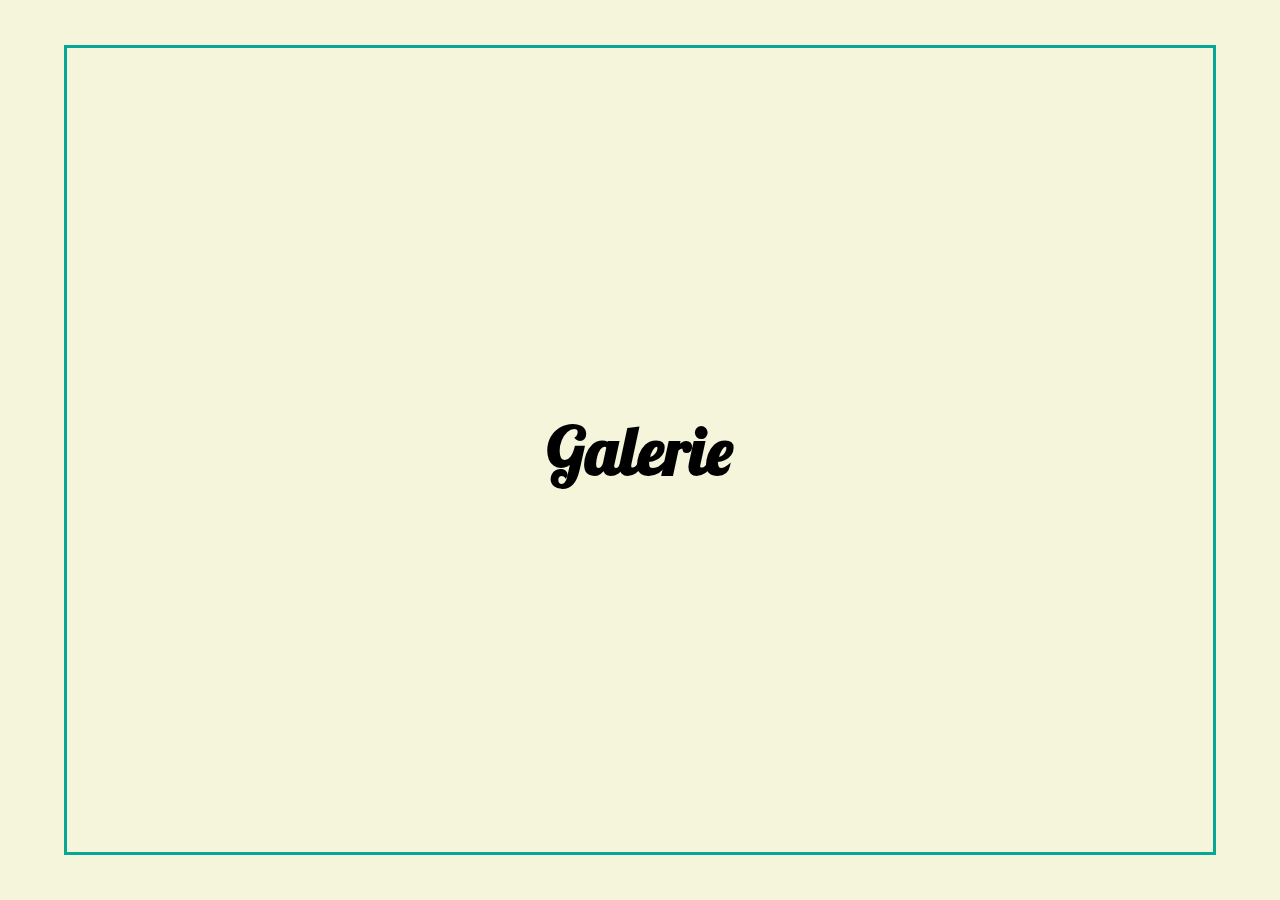
==== galerie.html @ bae8ead3 "Add files via upload" ====
<!DOCTYPE html>
<html lang="en">
<head>
  <meta charset="UTF-8">
  <meta name="viewport" content="width=device-width, initial-scale=1.0">
  <title>Zentrierter Inhalt mit Bild</title>
  <link href="https://fonts.googleapis.com/css2?family=Lobster&display=swap" rel="stylesheet">
   <link href="https://fonts.googleapis.com/css2?family=Roboto&display=swap" rel="stylesheet">
  <link rel="stylesheet" href="styles/style.css">
</head>
<body>
  <div class="content">
    <h1>Galerie</h1>
  </div>
</body>
</html>
---- styles/style.css ----
body {
	background-color: beige; /* Hintergrundfarbe */
	margin: 0;
	height: 100vh; /* Volle Höhe des Fensters */
	display: flex; /* Aktiviert Flexbox */
	justify-content: center; /* Horizontale Zentrierung */
	align-items: center; /* Vertikale Zentrierung */
	font-family: 'Lobster', cursive; /* Schriftart Lobster */
}

h1{
	font-size:calc(1rem + 1vw *4)
}

p{
	font-size: calc(1rem + 1vw ); /* Schriftgröße passt sich dynamisch an */
	color: #800020;
}

/* Inhalt */
.content {
	width: 90%; /* Passt sich der Breite des Viewports an */
	height: 90%; /* Passt sich der Höhe des Viewports an */ 	
	box-sizing: border-box; /* Schließt Padding und Rahmen in den Gesamtmaßen ein */
	position: static; /* Erlaubt absolute Positionierung von Kindern */
	text-align: center; /* Text im Container zentrieren */
	padding: 20px;
	border: 3px solid #05a895;
	display: flex; /* Aktiviert Flexbox */
	justify-content: center; /* Zentriert horizontal */
	align-items: center; /* Zentriert vertikal */
	gap: 1%;
	flex-direction: column;
}

.top-right{
	display: flex;
	position: absolute; /* Positionierung relativ zum Eltern-Element (.content) */
	top: 0%; /* Abstand von oben */
	right: 8%; /* Abstand von rechts */
	transform: rotate(45deg);
	font-family: 'Lobster';
	flex-direction: column;
	justify-content: center; /* Zentriert horizontal */
	align-items: center; /* Zentriert vertikal */
	gap: 1px;
	max-width: 20%;  /* Container skaliert mit der Seite */
    height: auto;
}

.bottom-left{
	display: flex;
	position: absolute; /* Positionierung relativ zum Eltern-Element (.content) */
	bottom: 2%; /* Abstand von oben */
	left: 5%; /* Abstand von rechts */
	font-family: 'Lobster';
	flex-direction: column;
	justify-content: center; /* Zentriert horizontal */
	align-items: center; /* Zentriert vertikal */
	gap: 1px;
	max-width: 20%;  /* Container skaliert mit der Seite */
    height: auto;
}

.bottom-right{
	display: flex;
	position: absolute; /* Positionierung relativ zum Eltern-Element (.content) */
	bottom: 0; /* Abstand von oben */
	right: 8%; /* Abstand von rechts */
	font-family: 'Lobster';
	flex-direction: column;
	justify-content: center; /* Zentriert horizontal */
	align-items: center; /* Zentriert vertikal */
	gap: 1px;
	max-width: 20%;  /* Container skaliert mit der Seite */
    height: auto;
}

.arrow{
	width: 15%; /* Bild passt sich an die Breite des Containers an */
	height: auto; /* Beibehaltung der Proportionen */
	object-fit: contain; /* Sorgt für eine saubere Skalierung */
}

.arrowFlip{
	width: 15%; /* Bild passt sich an die Breite des Containers an */
	height: auto; /* Beibehaltung der Proportionen */
	transform: rotate(180deg);
	object-fit: contain; /* Sorgt für eine saubere Skalierung */
}

.karten{
	width: 120%; /* Bild passt sich an die Breite des Containers an */
	height: auto; /* Beibehaltung der Proportionen */
	object-fit: contain; /* Sorgt für eine saubere Skalierung */
}

.figuren{	
	width: 150%; /* Bild passt sich an die Breite des Containers an */
	height: auto; /* Beibehaltung der Proportionen */
	object-fit: contain; /* Sorgt für eine saubere Skalierung */
}

.beschreibung {
	font-size: calc(1rem + 1vw *0.5); /* Schriftgröße passt sich dynamisch an */
	font-family: 'Roboto';
	color: #800020;
}
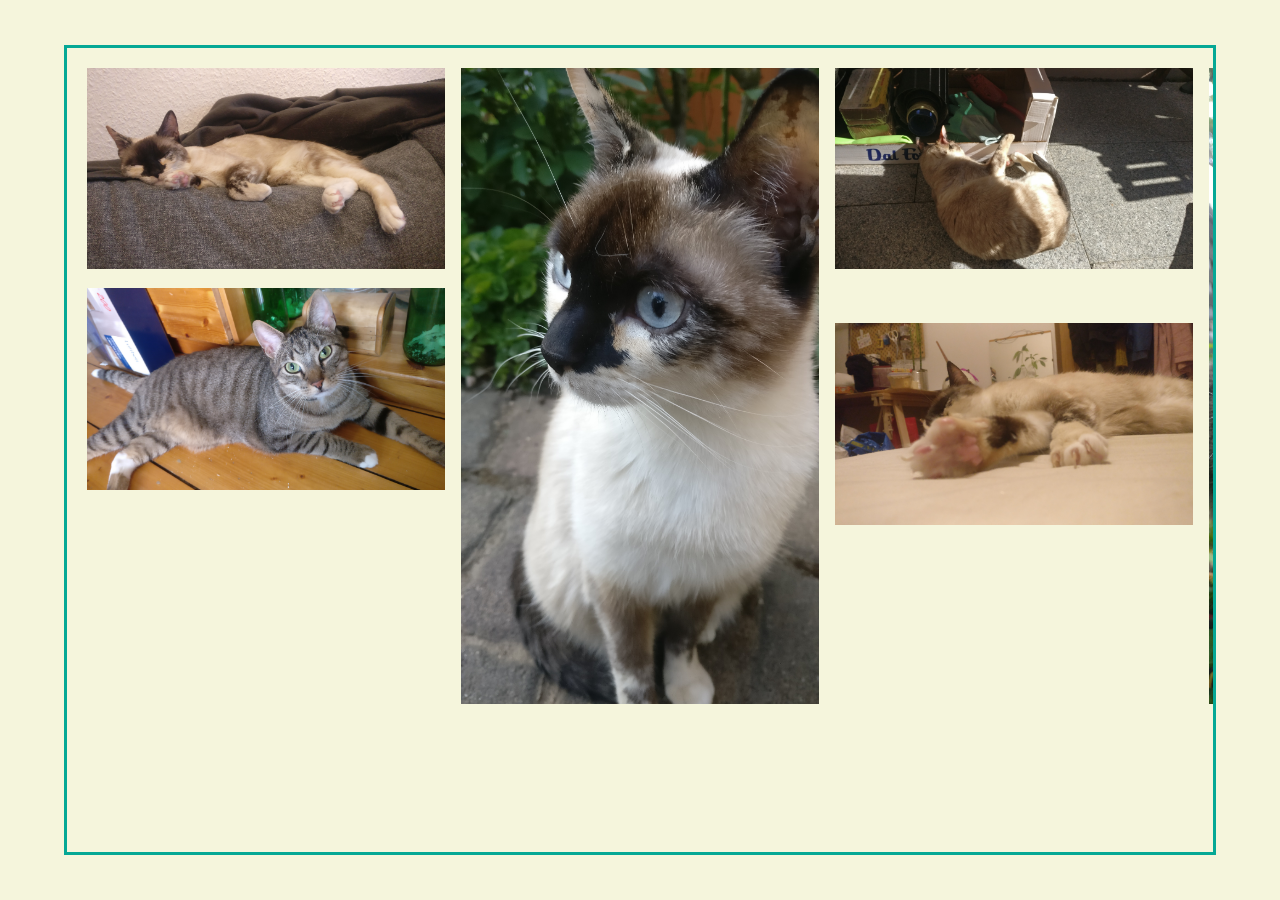
==== commit 22b4103b: "Update galerie.html" ====
--- a/galerie.html
+++ b/galerie.html
@@ -4,6 +4,8 @@
 <head>
   <meta charset="UTF-8">
   <meta name="viewport" content="width=device-width, initial-scale=1.0">
+  <meta charset="UTF-8" />
+  <meta http-equiv="X-UA-Compatible" content="IE=edge" />
   <title>Zentrierter Inhalt mit Bild</title>
   <link href="https://fonts.googleapis.com/css2?family=Lobster&display=swap" rel="stylesheet">
    <link href="https://fonts.googleapis.com/css2?family=Roboto&display=swap" rel="stylesheet">
@@ -11,7 +13,87 @@
 </head>
 <body>
   <div class="content">
-    <h1>Galerie</h1>
+	<section class="photo-grid-container">
+      <div class="photo-grid-item">
+        <img src="images/img1.jpg" alt="" />
+      </div>
+
+      <div class="photo-grid-item">
+        <img src="images/img2.jpg" alt="" />
+      </div>
+
+      <div class="photo-grid-item">
+        <img src="images/img3.jpg" alt="" />
+      </div>
+
+      <div class="photo-grid-item">
+        <img src="images/img4.jpg" alt="" />
+      </div>
+
+      <div class="photo-grid-item">
+        <img src="images/img5.jpg" alt="" />
+      </div>
+
+      <div class="photo-grid-item">
+        <img src="images/img6.jpg" alt="" />
+      </div>
+
+      <div class="photo-grid-item">
+        <img src="images/img7.jpg" alt="" />
+      </div>
+
+      <div class="photo-grid-item">
+        <img src="images/img8.jpg" alt="" />
+      </div>
+
+      <div class="photo-grid-item">
+        <img src="images/img9.jpg" alt="" />
+      </div>
+
+      <div class="photo-grid-item">
+        <img src="images/img10.jpg" alt="" />
+      </div>
+
+      <div class="photo-grid-item">
+        <img src="images/img11.jpg" alt="" />
+      </div>
+
+      <div class="photo-grid-item">
+        <img src="images/img12.jpg" alt="" />
+      </div>
+
+      <div class="photo-grid-item">
+        <img src="images/img13.jpg" alt="" />
+      </div>
+
+      <div class="photo-grid-item">
+        <img src="images/img14.jpg" alt="" />
+      </div>
+
+      <div class="photo-grid-item">
+        <img src="images/img15.jpg" alt="" />
+      </div>
+
+      <div class="photo-grid-item">
+        <img src="images/img16.jpg" alt="" />
+      </div>
+
+      <div class="photo-grid-item">
+        <img src="images/img17.jpg" alt="" />
+      </div>
+
+      <div class="photo-grid-item">
+        <img src="images/img18.jpg" alt="" />
+      </div>
+
+      <div class="photo-grid-item">
+        <img src="images/img19.jpg" alt="" />
+      </div>
+
+      <div class="photo-grid-item">
+        <img src="images/img20.jpg" alt="" />
+      </div>
+    </section>
   </div>
 </body>
 </html>
--- a/styles/style.css
+++ b/styles/style.css
@@ -17,10 +17,15 @@
 	color: #800020;
 }
 
+img {
+  width: 100%;
+}
+
 /* Inhalt */
 .content {
 	width: 90%; /* Passt sich der Breite des Viewports an */
-	height: 90%; /* Passt sich der Höhe des Viewports an */ 	
+	height: 90%; /* Passt sich der Höhe des Viewports an */
+	min-height: 400px; 	
 	box-sizing: border-box; /* Schließt Padding und Rahmen in den Gesamtmaßen ein */
 	position: static; /* Erlaubt absolute Positionierung von Kindern */
 	text-align: center; /* Text im Container zentrieren */
@@ -31,7 +36,14 @@
 	align-items: center; /* Zentriert vertikal */
 	gap: 1%;
 	flex-direction: column;
+	overflow: auto;
+	-ms-overflow-style: none;  /* IE and Edge */
+	scrollbar-width: none;  /* Firefox */
 }
+
+.content::-webkit-scrollbar {
+  display: none;
+} 	
 
 .top-right{
 	display: flex;
@@ -106,3 +118,23 @@
 	font-family: 'Roboto';
 	color: #800020;
 }
+
+.photo-grid-container {
+  column-count: 5;
+  column-width: 300px;
+  max-height: 100%;
+ 
+
+}
+.photo-grid-item {
+  margin: 0 auto 15px;
+  max-width: 400px;
+  width: 100%;
+}
+#spieleliste{
+	max-height: 100%;
+    overflow-y: auto; /* Ermöglicht Scrollen innerhalb von #spieleliste */
+    padding: 10px;
+	-ms-overflow-style: none;  /* IE and Edge */
+	scrollbar-width: none;  /* Firefox */
+}
